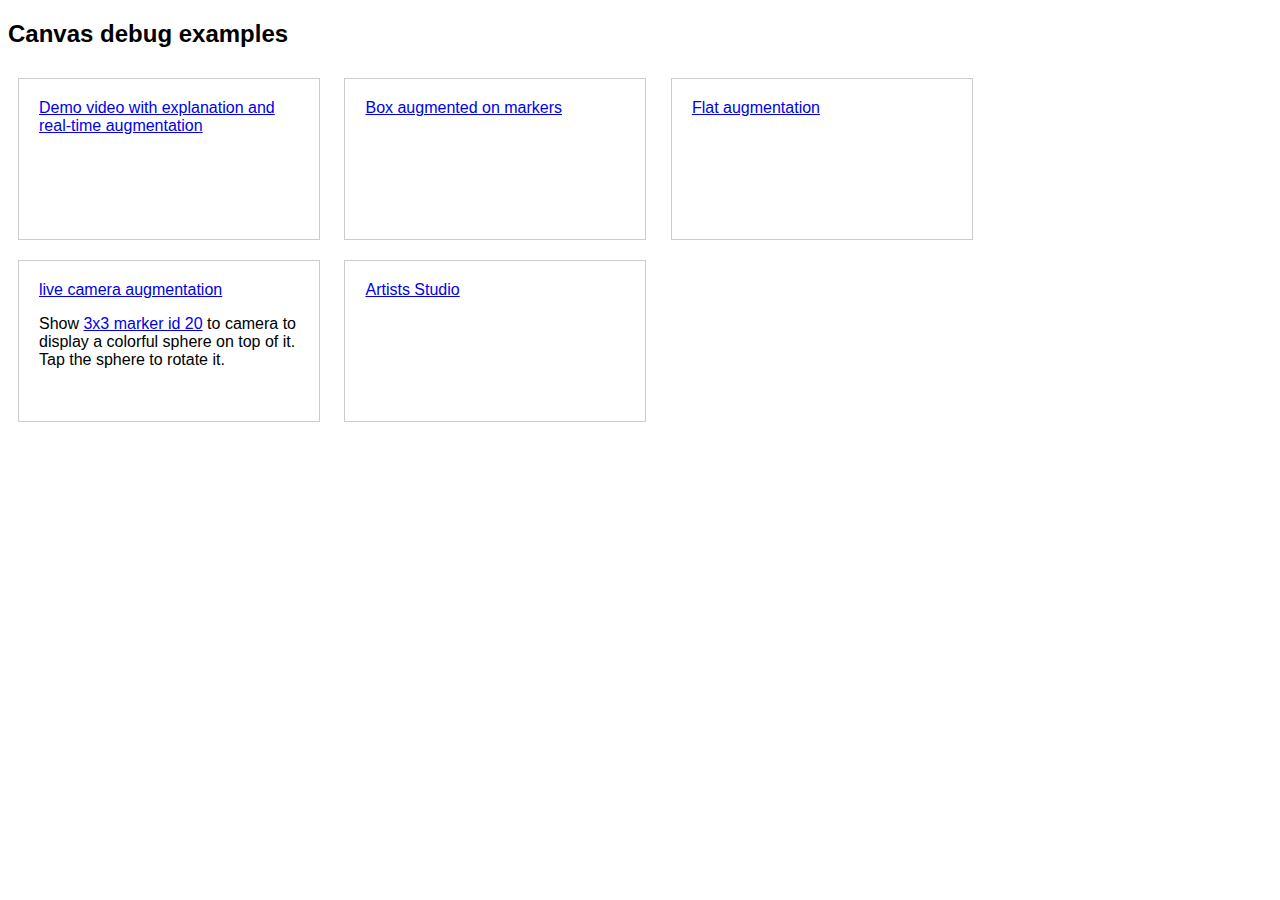
==== index.html @ ace08b7f "index into some of my stuff on github.io" ====
<!doctype html>
<html>

	<head>
		<meta charset="utf-8">
		<meta name="viewport" content="width=device-width, initial-scale=1">
		<title>My Stuff</title>
		<style>
			html, body {
				background: #fff;
				color: #000;
				font-family: sans-serif;
			}
			.example {
				display: inline-block;
				width: 260px;
				min-height: 120px;
				padding: 20px;
				border: 1px solid #ccc;
				vertical-align: top;
				margin: 10px;
			}
		</style>
	</head>

	<body>


		<h2>Canvas debug examples</h2>

		<div class="example">
			<a href="/jsartoolkit/examples/ad-serving.html">
			Demo video with explanation and real-time augmentation
			</a>

		</div>

		<div class="example">
			<a href="/jsartoolkit/examples/threejs_from_scratch_ssg.html">
				Box augmented on markers
			</a>

		</div>

		<div class="example">
			<a href="/jsartoolkit/examples/simple_video.html">
				Flat augmentation 
			</a>
		</div>

		<div class="example">
			<a href="/jsartoolkit/examples/barcode_threejs.html">
				live camera augmentation</a>
				<p>
				Show <a href="https://github.com/artoolkit/artoolkit5/blob/master/doc/patterns/Matrix%20code%203x3%20(72dpi)/20.png">3x3 marker id 20</a> to camera to display a colorful sphere on top of it. Tap the sphere to rotate it.
			</a>
		</div>
		
		<div class="example">
			<a href="/anu">
				Artists Studio</a>
				<p>
				
			</a>
		</div>


	</body>

</html>
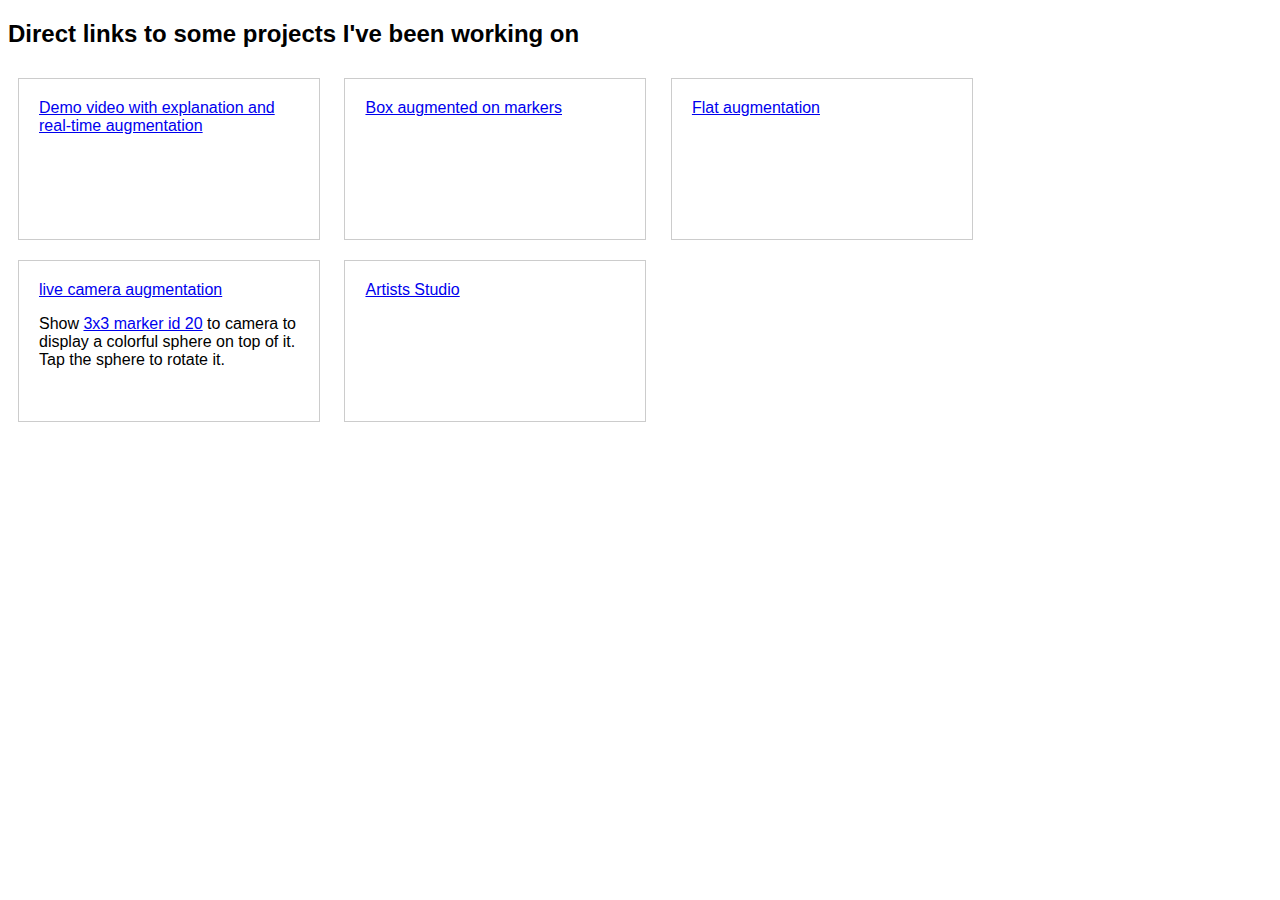
==== commit 679add6a: "fixed links" ====
--- a/index.html
+++ b/index.html
@@ -26,30 +26,31 @@
 	<body>
 
 
-		<h2>Canvas debug examples</h2>
+		<h2>Direct links to some projects I've been working on</h2>
 
 		<div class="example">
 			<a href="/jsartoolkit/examples/ad-serving.html">
 			Demo video with explanation and real-time augmentation
 			</a>
+			
 
 		</div>
 
 		<div class="example">
-			<a href="/jsartoolkit/examples/threejs_from_scratch_ssg.html">
+			<a href="/jsartoolkit5/examples/threejs_from_scratch_ssg.html">
 				Box augmented on markers
 			</a>
 
 		</div>
 
 		<div class="example">
-			<a href="/jsartoolkit/examples/simple_video.html">
+			<a href="/jsartoolkit5/examples/simple_video.html">
 				Flat augmentation 
 			</a>
 		</div>
 
 		<div class="example">
-			<a href="/jsartoolkit/examples/barcode_threejs.html">
+			<a href="/jsartoolkit5/examples/barcode_threejs.html">
 				live camera augmentation</a>
 				<p>
 				Show <a href="https://github.com/artoolkit/artoolkit5/blob/master/doc/patterns/Matrix%20code%203x3%20(72dpi)/20.png">3x3 marker id 20</a> to camera to display a colorful sphere on top of it. Tap the sphere to rotate it.
